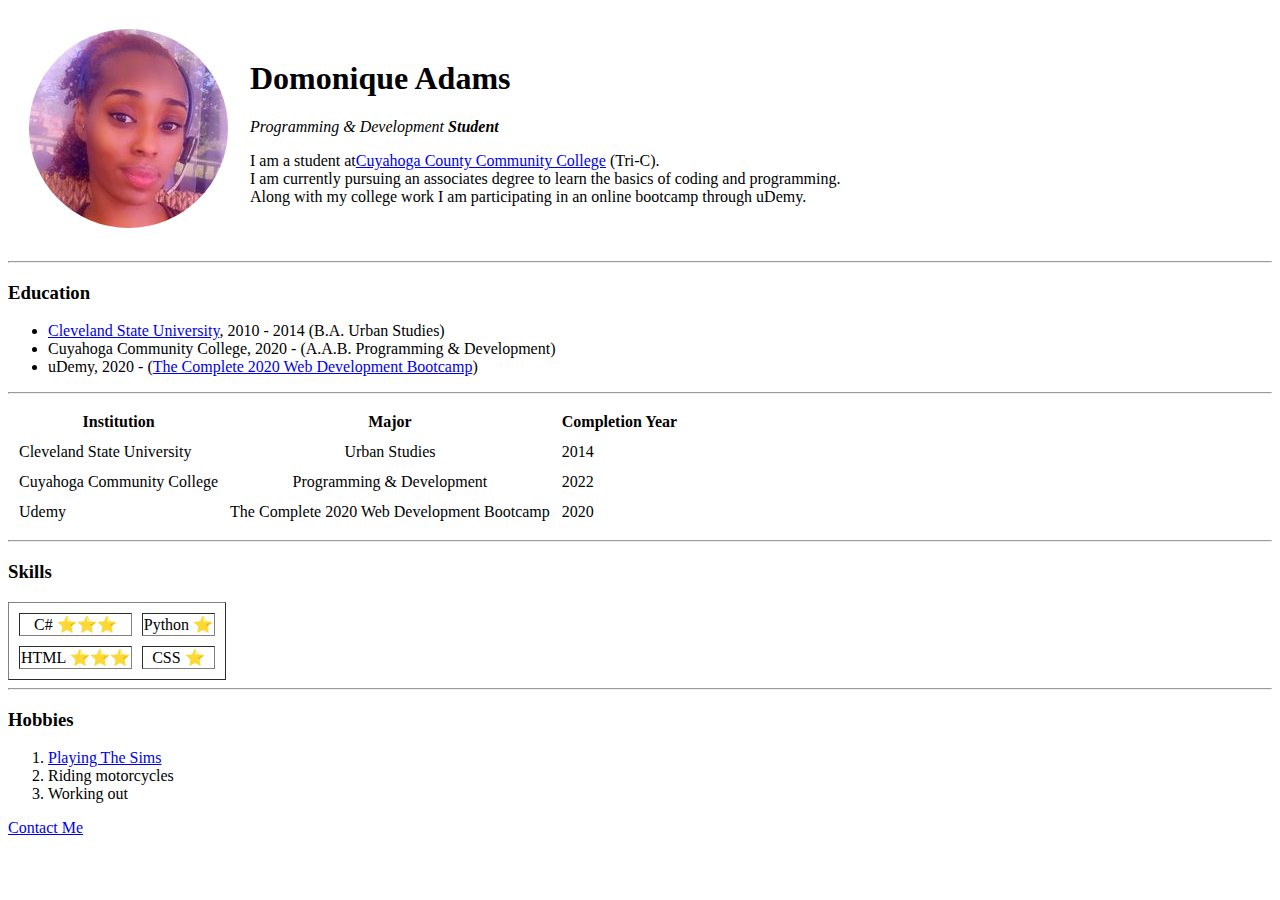
==== index.html @ b55e7b45 "Add initial CV website files" ====
<!DOCTYPE html>
<html lang="en">
<head>
    <meta charset="UTF-8">
    <meta name="viewport" content="width=device-width, initial-scale=1.0">
    <title>🧠Domonique's Personal Site</title>
</head>
<body>
    <table cellspacing = "20">
        <tr>
            <td>
                <img src="Domonique.jpg" alt = "Picture of Domonique">
            </td>
            <td>
                <h1>Domonique Adams</h1>
    
                <p><em>Programming & Development <strong>Student</strong></em></p>
                <p>I am a student at<a href="https://www.tri-c.edu">Cuyahoga County Community College</a> (Tri-C). <br>
                    I am currently pursuing an associates degree to learn the basics
                    of coding and programming.<br> Along with my college work I am participating 
                    in an online bootcamp through uDemy.</p>
            </td>
        </tr>
    </table>
    
        <hr>
        <h3>Education</h3>
        <ul>
            <li><a href="https://www.csuohio.edu/">Cleveland State University</a>, 2010 - 2014 (B.A. Urban Studies)</li>
            <li>Cuyahoga Community College, 2020 - (A.A.B. Programming & Development)</li>
            <li>uDemy, 2020 - (<a href="https://www.udemy.com/course/the-complete-web-development-bootcamp/">The Complete 2020 Web Development Bootcamp</a>)</li>
        </ul>
<hr>
        <table cellspacing = "10">
            <thead>
                <th>Institution</th>
                <th>Major</th>
                <th>Completion Year</th>
            </thead>
            <tbody>
                <tr>
                    <td>Cleveland State University</td>
                    <td align = "center">Urban Studies</td>
                    <td>2014</td>
                </tr>
                <tr>
                    <td>Cuyahoga Community College</td>
                    <td align = "center">Programming & Development</td>
                    <td>2022</td>
                </tr>
                <tr>
                    <td>Udemy</td>
                    <td align = "center">The Complete 2020 Web Development Bootcamp</td>
                    <td>2020</td>
                </tr>
                
            </tbody>
        </table>
        <hr>
        <h3>Skills</h3>
        <table>
        <table cellspacing ="10" border = "1">
            <tr>
                <td align = "center">C# ⭐⭐⭐</td>
                <td align = "center">Python ⭐</td>
            </tr>
            <tr>
                <td align = "center">HTML ⭐⭐⭐</td>
                <td align = "center">CSS ⭐</td>
            </tr>
            </table>
        <hr>
       <h3>Hobbies</h3>
       <ol>
           <li><a href="https://www.ea.com/games/the-sims/the-sims-4">Playing The Sims</a></li>
           <li>Riding motorcycles</li>
           <li>Working out</li>
       </ol>

       <a href="ContactInfo.html">Contact Me</a>
</body>
</html>
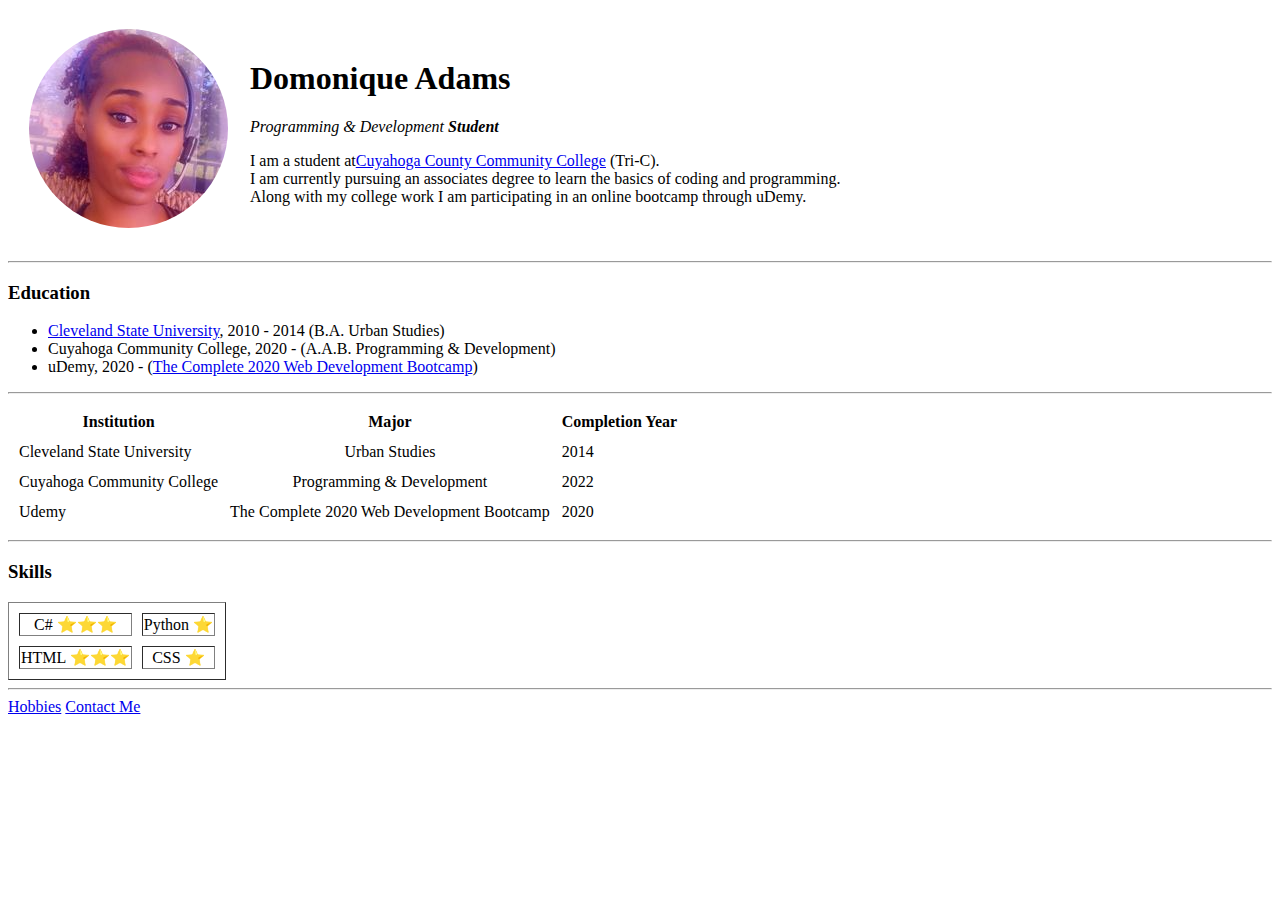
==== commit 6fa25a9e: "Update index to include hobbies link" ====
--- a/index.html
+++ b/index.html
@@ -70,13 +70,7 @@
             </tr>
             </table>
         <hr>
-       <h3>Hobbies</h3>
-       <ol>
-           <li><a href="https://www.ea.com/games/the-sims/the-sims-4">Playing The Sims</a></li>
-           <li>Riding motorcycles</li>
-           <li>Working out</li>
-       </ol>
-
+       <a href="Hobbies.html">Hobbies</a>
        <a href="ContactInfo.html">Contact Me</a>
 </body>
-</html>+</html>
